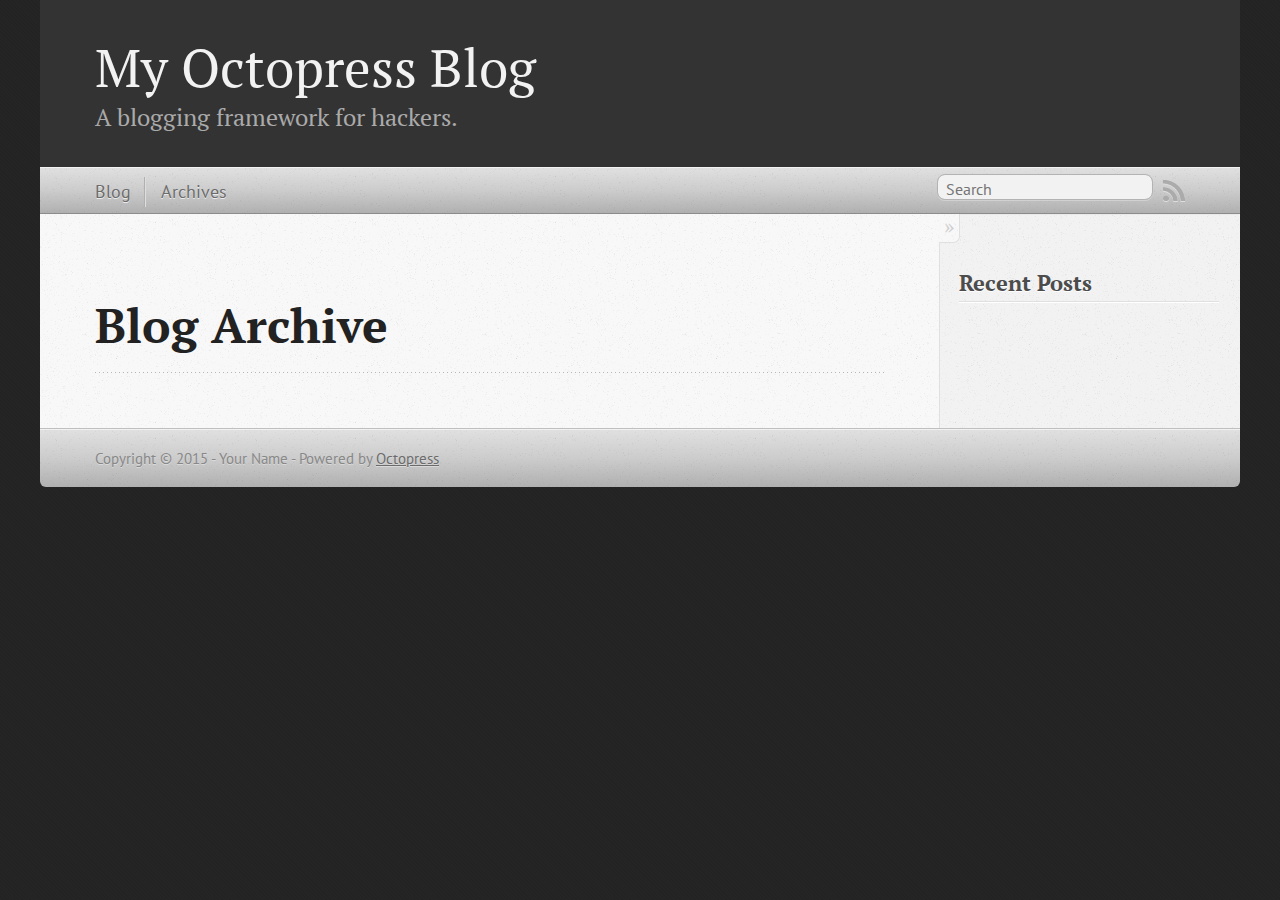
==== blog/archives/index.html @ 4b82ed68 "Site updated at 2015-12-17 16:42:08 UTC" ====
<!DOCTYPE html>
<!--[if IEMobile 7 ]><html class="no-js iem7"><![endif]-->
<!--[if lt IE 9]><html class="no-js lte-ie8"><![endif]-->
<!--[if (gt IE 8)|(gt IEMobile 7)|!(IEMobile)|!(IE)]><!--><html class="no-js" lang="en"><!--<![endif]-->
<head>
  <meta charset="utf-8">
  <title>Blog Archive - My Octopress Blog</title>
  <meta name="author" content="Your Name">

  
  <meta name="description" content=" Blog Archive Recent Posts ">
  

  <!-- http://t.co/dKP3o1e -->
  <meta name="HandheldFriendly" content="True">
  <meta name="MobileOptimized" content="320">
  <meta name="viewport" content="width=device-width, initial-scale=1">

  
  <link rel="canonical" href="http://holdenchen.github.io/blog/archives/">
  <link href="/favicon.png" rel="icon">
  <link href="/stylesheets/screen.css" media="screen, projection" rel="stylesheet" type="text/css">
  <link href="/atom.xml" rel="alternate" title="My Octopress Blog" type="application/atom+xml">
  <script src="/javascripts/modernizr-2.0.js"></script>
  <script src="//ajax.googleapis.com/ajax/libs/jquery/1.9.1/jquery.min.js"></script>
  <script>!window.jQuery && document.write(unescape('%3Cscript src="/javascripts/libs/jquery.min.js"%3E%3C/script%3E'))</script>
  <script src="/javascripts/octopress.js" type="text/javascript"></script>
  <!--Fonts from Google"s Web font directory at http://google.com/webfonts -->
<link href="//fonts.googleapis.com/css?family=PT+Serif:regular,italic,bold,bolditalic" rel="stylesheet" type="text/css">
<link href="//fonts.googleapis.com/css?family=PT+Sans:regular,italic,bold,bolditalic" rel="stylesheet" type="text/css">

  

</head>

<body   >
  <header role="banner"><hgroup>
  <h1><a href="/">My Octopress Blog</a></h1>
  
    <h2>A blogging framework for hackers.</h2>
  
</hgroup>

</header>
  <nav role="navigation"><ul class="subscription" data-subscription="rss">
  <li><a href="/atom.xml" rel="subscribe-rss" title="subscribe via RSS">RSS</a></li>
  
</ul>
  
<form action="https://www.google.com/search" method="get">
  <fieldset role="search">
    <input type="hidden" name="sitesearch" value="holdenchen.github.io">
    <input class="search" type="text" name="q" results="0" placeholder="Search"/>
  </fieldset>
</form>
  
<ul class="main-navigation">
  <li><a href="/">Blog</a></li>
  <li><a href="/blog/archives">Archives</a></li>
</ul>

</nav>
  <div id="main">
    <div id="content">
      <div>
<article role="article">
  
  <header>
    <h1 class="entry-title">Blog Archive</h1>
    
  </header>
  
  <div id="blog-archives">

</div>

  
</article>

</div>

<aside class="sidebar">
  
    <section>
  <h1>Recent Posts</h1>
  <ul id="recent_posts">
    
  </ul>
</section>





  
</aside>


    </div>
  </div>
  <footer role="contentinfo"><p>
  Copyright &copy; 2015 - Your Name -
  <span class="credit">Powered by <a href="http://octopress.org">Octopress</a></span>
</p>

</footer>
  







  <script type="text/javascript">
    (function(){
      var twitterWidgets = document.createElement('script');
      twitterWidgets.type = 'text/javascript';
      twitterWidgets.async = true;
      twitterWidgets.src = '//platform.twitter.com/widgets.js';
      document.getElementsByTagName('head')[0].appendChild(twitterWidgets);
    })();
  </script>





</body>
</html>
---- stylesheets/screen.css ----
html,body,div,span,applet,object,iframe,h1,h2,h3,h4,h5,h6,p,blockquote,pre,a,abbr,acronym,address,big,cite,code,del,dfn,em,img,ins,kbd,q,s,samp,small,strike,strong,sub,sup,tt,var,b,u,i,center,dl,dt,dd,ol,ul,li,fieldset,form,label,legend,table,caption,tbody,tfoot,thead,tr,th,td,article,aside,canvas,details,embed,figure,figcaption,footer,header,hgroup,menu,nav,output,ruby,section,summary,time,mark,audio,video{margin:0;padding:0;border:0;font:inherit;font-size:100%;vertical-align:baseline}html{line-height:1}ol,ul{list-style:none}table{border-collapse:collapse;border-spacing:0}caption,th,td{text-align:left;font-weight:normal;vertical-align:middle}q,blockquote{quotes:none}q:before,q:after,blockquote:before,blockquote:after{content:"";content:none}a img{border:none}article,aside,details,figcaption,figure,footer,header,hgroup,main,menu,nav,section,summary{display:block}a{color:#1863a1}a:visited{color:#751590}a:focus{color:#0181eb}a:hover{color:#0181eb}a:active{color:#01579f}aside.sidebar a{color:#222}aside.sidebar a:focus{color:#0181eb}aside.sidebar a:hover{color:#0181eb}aside.sidebar a:active{color:#01579f}a{-moz-transition:color .3s;-o-transition:color .3s;-webkit-transition:color .3s;transition:color .3s}html{background:#252525 url('/images/line-tile.png?1450369151') top left}body>div{background:#f2f2f2 url('/images/noise.png?1450369151') top left;border-bottom:1px solid #bfbfbf}body>div>div{background:#f8f8f8 url('/images/noise.png?1450369151') top left;border-right:1px solid #e0e0e0}.heading,body>header h1,h1,h2,h3,h4,h5,h6{font-family:"PT Serif","Georgia","Helvetica Neue",Arial,sans-serif}.sans,body>header h2,article header p.meta,article>footer,#content .blog-index footer,html .gist .gist-file .gist-meta,#blog-archives a.category,#blog-archives time,aside.sidebar section,body>footer{font-family:"PT Sans","Helvetica Neue",Arial,sans-serif}.serif,body,#content .blog-index a[rel=full-article]{font-family:"PT Serif",Georgia,Times,"Times New Roman",serif}.mono,pre,code,tt,p code,li code{font-family:Menlo,Monaco,"Andale Mono","lucida console","Courier New",monospace}body>header h1{font-size:2.2em;font-family:"PT Serif","Georgia","Helvetica Neue",Arial,sans-serif;font-weight:normal;line-height:1.2em;margin-bottom:0.6667em}body>header h2{font-family:"PT Serif","Georgia","Helvetica Neue",Arial,sans-serif}body{line-height:1.5em;color:#222}h1{font-size:2.2em;line-height:1.2em}@media only screen and (min-width: 992px){body{font-size:1.15em}h1{font-size:2.6em;line-height:1.2em}}h1,h2,h3,h4,h5,h6{text-rendering:optimizelegibility;margin-bottom:1em;font-weight:bold}h2,section h1{font-size:1.5em}h3,section h2,section section h1{font-size:1.3em}h4,section h3,section section h2,section section section h1{font-size:1em}h5,section h4,section section h3{font-size:.9em}h6,section h5,section section h4,section section section h3{font-size:.8em}p,article blockquote,ul,ol{margin-bottom:1.5em}ul{list-style-type:disc}ul ul{list-style-type:circle;margin-bottom:0px}ul ul ul{list-style-type:square;margin-bottom:0px}ol{list-style-type:decimal}ol ol{list-style-type:lower-alpha;margin-bottom:0px}ol ol ol{list-style-type:lower-roman;margin-bottom:0px}ul,ul ul,ul ol,ol,ol ul,ol ol{margin-left:1.3em}ul ul,ul ol,ol ul,ol ol{margin-bottom:0em}strong{font-weight:bold}em{font-style:italic}sup,sub{font-size:0.75em;position:relative;display:inline-block;padding:0 .2em;line-height:.8em}sup{top:-.5em}sub{bottom:-.5em}a[rev='footnote']{font-size:.75em;padding:0 .3em;line-height:1}q{font-style:italic}q:before{content:"\201C"}q:after{content:"\201D"}em,dfn{font-style:italic}strong,dfn{font-weight:bold}del,s{text-decoration:line-through}abbr,acronym{border-bottom:1px dotted;cursor:help}hr{margin-bottom:0.2em}small{font-size:.8em}big{font-size:1.2em}article blockquote{font-style:italic;position:relative;font-size:1.2em;line-height:1.5em;padding-left:1em;border-left:4px solid rgba(170,170,170,0.5)}article blockquote cite{font-style:italic}article blockquote cite a{color:#aaa !important;word-wrap:break-word}article blockquote cite:before{content:'\2014';padding-right:.3em;padding-left:.3em;color:#aaa}@media only screen and (min-width: 992px){article blockquote{padding-left:1.5em;border-left-width:4px}}.pullquote-right:before,.pullquote-left:before{padding:0;border:none;content:attr(data-pullquote);float:right;width:45%;margin:.5em 0 1em 1.5em;position:relative;top:7px;font-size:1.4em;line-height:1.45em}.pullquote-left:before{float:left;margin:.5em 1.5em 1em 0}.force-wrap,article a,aside.sidebar a{white-space:-moz-pre-wrap;white-space:-pre-wrap;white-space:-o-pre-wrap;white-space:pre-wrap;word-wrap:break-word}.group,body>header,body>nav,body>footer,body #content>article,body #content>div>article,body #content>div>section,body div.pagination,aside.sidebar,#main,#content,.sidebar{*zoom:1}.group:after,body>header:after,body>nav:after,body>footer:after,body #content>article:after,body #content>div>article:after,body #content>div>section:after,body div.pagination:after,#main:after,#content:after,.sidebar:after{content:"";display:table;clear:both}body{-webkit-text-size-adjust:none;max-width:1200px;position:relative;margin:0 auto}body>header,body>nav,body>footer,body #content>article,body #content>div>article,body #content>div>section{padding-left:18px;padding-right:18px}@media only screen and (min-width: 480px){body>header,body>nav,body>footer,body #content>article,body #content>div>article,body #content>div>section{padding-left:25px;padding-right:25px}}@media only screen and (min-width: 768px){body>header,body>nav,body>footer,body #content>article,body #content>div>article,body #content>div>section{padding-left:35px;padding-right:35px}}@media only screen and (min-width: 992px){body>header,body>nav,body>footer,body #content>article,body #content>div>article,body #content>div>section{padding-left:55px;padding-right:55px}}body div.pagination{margin-left:18px;margin-right:18px}@media only screen and (min-width: 480px){body div.pagination{margin-left:25px;margin-right:25px}}@media only screen and (min-width: 768px){body div.pagination{margin-left:35px;margin-right:35px}}@media only screen and (min-width: 992px){body div.pagination{margin-left:55px;margin-right:55px}}body>header{font-size:1em;padding-top:1.5em;padding-bottom:1.5em}#content{overflow:hidden}#content>div,#content>article{width:100%}aside.sidebar{float:none;padding:0 18px 1px;background-color:#f7f7f7;border-top:1px solid #e0e0e0}.flex-content,article img,article video,article .flash-video,aside.sidebar img{max-width:100%;height:auto}.basic-alignment.left,article img.left,article video.left,article .left.flash-video,aside.sidebar img.left{float:left;margin-right:1.5em}.basic-alignment.right,article img.right,article video.right,article .right.flash-video,aside.sidebar img.right{float:right;margin-left:1.5em}.basic-alignment.center,article img.center,article video.center,article .center.flash-video,aside.sidebar img.center{display:block;margin:0 auto 1.5em}.basic-alignment.left,article img.left,article video.left,article .left.flash-video,aside.sidebar img.left,.basic-alignment.right,article img.right,article video.right,article .right.flash-video,aside.sidebar img.right{margin-bottom:.8em}.toggle-sidebar,.no-sidebar .toggle-sidebar{display:none}@media only screen and (min-width: 750px){body.sidebar-footer aside.sidebar{float:none;width:auto;clear:left;margin:0;padding:0 35px 1px;background-color:#f7f7f7;border-top:1px solid #eaeaea}body.sidebar-footer aside.sidebar section.odd,body.sidebar-footer aside.sidebar section.even{float:left;width:48%}body.sidebar-footer aside.sidebar section.odd{margin-left:0}body.sidebar-footer aside.sidebar section.even{margin-left:4%}body.sidebar-footer aside.sidebar.thirds section{width:30%;margin-left:5%}body.sidebar-footer aside.sidebar.thirds section.first{margin-left:0;clear:both}}body.sidebar-footer #content{margin-right:0px}body.sidebar-footer .toggle-sidebar{display:none}@media only screen and (min-width: 550px){body>header{font-size:1em}}@media only screen and (min-width: 750px){aside.sidebar{float:none;width:auto;clear:left;margin:0;padding:0 35px 1px;background-color:#f7f7f7;border-top:1px solid #eaeaea}aside.sidebar section.odd,aside.sidebar section.even{float:left;width:48%}aside.sidebar section.odd{margin-left:0}aside.sidebar section.even{margin-left:4%}aside.sidebar.thirds section{width:30%;margin-left:5%}aside.sidebar.thirds section.first{margin-left:0;clear:both}}@media only screen and (min-width: 768px){body{-webkit-text-size-adjust:auto}body>header{font-size:1.2em}#main{padding:0;margin:0 auto}#content{overflow:visible;margin-right:240px;position:relative}.no-sidebar #content{margin-right:0;border-right:0}.collapse-sidebar #content{margin-right:20px}#content>div,#content>article{padding-top:17.5px;padding-bottom:17.5px;float:left}aside.sidebar{width:210px;padding:0 15px 15px;background:none;clear:none;float:left;margin:0 -100% 0 0}aside.sidebar section{width:auto;margin-left:0}aside.sidebar section.odd,aside.sidebar section.even{float:none;width:auto;margin-left:0}.collapse-sidebar aside.sidebar{float:none;width:auto;clear:left;margin:0;padding:0 35px 1px;background-color:#f7f7f7;border-top:1px solid #eaeaea}.collapse-sidebar aside.sidebar section.odd,.collapse-sidebar aside.sidebar section.even{float:left;width:48%}.collapse-sidebar aside.sidebar section.odd{margin-left:0}.collapse-sidebar aside.sidebar section.even{margin-left:4%}.collapse-sidebar aside.sidebar.thirds section{width:30%;margin-left:5%}.collapse-sidebar aside.sidebar.thirds section.first{margin-left:0;clear:both}}@media only screen and (min-width: 992px){body>header{font-size:1.3em}#content{margin-right:300px}#content>div,#content>article{padding-top:27.5px;padding-bottom:27.5px}aside.sidebar{width:260px;padding:1.2em 20px 20px}.collapse-sidebar aside.sidebar{padding-left:55px;padding-right:55px}}@media only screen and (min-width: 768px){ul,ol{margin-left:0}}body>header{background:#333}body>header h1{display:inline-block;margin:0}body>header h1 a,body>header h1 a:visited,body>header h1 a:hover{color:#f2f2f2;text-decoration:none}body>header h2{margin:.2em 0 0;font-size:1em;color:#aaa;font-weight:normal}body>nav{position:relative;background-color:#ccc;background:url('/images/noise.png?1450369151'),url('[data-uri]');background:url('/images/noise.png?1450369151'),-webkit-gradient(linear, 50% 0%, 50% 100%, color-stop(0%, #e0e0e0),color-stop(50%, #cccccc),color-stop(100%, #b0b0b0));background:url('/images/noise.png?1450369151'),-moz-linear-gradient(#e0e0e0,#cccccc,#b0b0b0);background:url('/images/noise.png?1450369151'),-webkit-linear-gradient(#e0e0e0,#cccccc,#b0b0b0);background:url('/images/noise.png?1450369151'),linear-gradient(#e0e0e0,#cccccc,#b0b0b0);border-top:1px solid #f2f2f2;border-bottom:1px solid #8c8c8c;padding-top:.35em;padding-bottom:.35em}body>nav form{-moz-background-clip:padding;-o-background-clip:padding-box;-webkit-background-clip:padding;background-clip:padding-box;margin:0;padding:0}body>nav form .search{padding:.3em .5em 0;font-size:.85em;font-family:"PT Sans","Helvetica Neue",Arial,sans-serif;line-height:1.1em;width:95%;-moz-border-radius:.5em;-webkit-border-radius:.5em;border-radius:.5em;-moz-background-clip:padding;-o-background-clip:padding-box;-webkit-background-clip:padding;background-clip:padding-box;-moz-box-shadow:#d1d1d1 0 1px;-webkit-box-shadow:#d1d1d1 0 1px;box-shadow:#d1d1d1 0 1px;background-color:#f2f2f2;border:1px solid #b3b3b3;color:#888}body>nav form .search:focus{color:#444;border-color:#80b1df;-moz-box-shadow:#80b1df 0 0 4px,#80b1df 0 0 3px inset;-webkit-box-shadow:#80b1df 0 0 4px,#80b1df 0 0 3px inset;box-shadow:#80b1df 0 0 4px,#80b1df 0 0 3px inset;background-color:#fff;outline:none}body>nav fieldset[role=search]{float:right;width:48%}body>nav fieldset.mobile-nav{float:left;width:48%}body>nav fieldset.mobile-nav select{width:100%;font-size:.8em;border:1px solid #888}body>nav ul{display:none}@media only screen and (min-width: 550px){body>nav{font-size:.9em}body>nav ul{margin:0;padding:0;border:0;overflow:hidden;*zoom:1;float:left;display:block;padding-top:.15em}body>nav ul li{list-style-image:none;list-style-type:none;margin-left:0;white-space:nowrap;float:left;padding-left:0;padding-right:0}body>nav ul li:first-child{padding-left:0}body>nav ul li:last-child{padding-right:0}body>nav ul li.last{padding-right:0}body>nav ul.subscription{margin-left:.8em;float:right}body>nav ul.subscription li:last-child a{padding-right:0}body>nav ul li{margin:0}body>nav a{color:#6b6b6b;font-family:"PT Sans","Helvetica Neue",Arial,sans-serif;text-shadow:#ebebeb 0 1px;float:left;text-decoration:none;font-size:1.1em;padding:.1em 0;line-height:1.5em}body>nav a:visited{color:#6b6b6b}body>nav a:hover{color:#2b2b2b}body>nav li+li{border-left:1px solid #b0b0b0;margin-left:.8em}body>nav li+li a{padding-left:.8em;border-left:1px solid #dedede}body>nav form{float:right;text-align:left;padding-left:.8em;width:175px}body>nav form .search{width:93%;font-size:.95em;line-height:1.2em}body>nav ul[data-subscription$=email]+form{width:97px}body>nav ul[data-subscription$=email]+form .search{width:91%}body>nav fieldset.mobile-nav{display:none}body>nav fieldset[role=search]{width:99%}}@media only screen and (min-width: 992px){body>nav form{width:215px}body>nav ul[data-subscription$=email]+form{width:147px}}.no-placeholder body>nav .search{background:#f2f2f2 url('/images/search.png?1450369151') 0.3em 0.25em no-repeat;text-indent:1.3em}@media only screen and (min-width: 550px){.maskImage body>nav ul[data-subscription$=email]+form{width:123px}}@media only screen and (min-width: 992px){.maskImage body>nav ul[data-subscription$=email]+form{width:173px}}.maskImage ul.subscription{position:relative;top:.2em}.maskImage ul.subscription li,.maskImage ul.subscription a{border:0;padding:0}.maskImage a[rel=subscribe-rss]{position:relative;top:0px;text-indent:-999999em;background-color:#dedede;border:0;padding:0}.maskImage a[rel=subscribe-rss],.maskImage a[rel=subscribe-rss]:after{-webkit-mask-image:url('/images/rss.png?1450369151');-moz-mask-image:url('/images/rss.png?1450369151');-ms-mask-image:url('/images/rss.png?1450369151');-o-mask-image:url('/images/rss.png?1450369151');mask-image:url('/images/rss.png?1450369151');-webkit-mask-repeat:no-repeat;-moz-mask-repeat:no-repeat;-ms-mask-repeat:no-repeat;-o-mask-repeat:no-repeat;mask-repeat:no-repeat;width:22px;height:22px}.maskImage a[rel=subscribe-rss]:after{content:"";position:absolute;top:-1px;left:0;background-color:#ababab}.maskImage a[rel=subscribe-rss]:hover:after{background-color:#9e9e9e}.maskImage a[rel=subscribe-email]{position:relative;top:0px;text-indent:-999999em;background-color:#dedede;border:0;padding:0}.maskImage a[rel=subscribe-email],.maskImage a[rel=subscribe-email]:after{-webkit-mask-image:url('/images/email.png?1450369151');-moz-mask-image:url('/images/email.png?1450369151');-ms-mask-image:url('/images/email.png?1450369151');-o-mask-image:url('/images/email.png?1450369151');mask-image:url('/images/email.png?1450369151');-webkit-mask-repeat:no-repeat;-moz-mask-repeat:no-repeat;-ms-mask-repeat:no-repeat;-o-mask-repeat:no-repeat;mask-repeat:no-repeat;width:28px;height:22px}.maskImage a[rel=subscribe-email]:after{content:"";position:absolute;top:-1px;left:0;background-color:#ababab}.maskImage a[rel=subscribe-email]:hover:after{background-color:#9e9e9e}article{padding-top:1em}article header{position:relative;padding-top:2em;padding-bottom:1em;margin-bottom:1em;background:url('[data-uri]') bottom left repeat-x}article header h1{margin:0}article header h1 a{text-decoration:none}article header h1 a:hover{text-decoration:underline}article header p{font-size:.9em;color:#aaa;margin:0}article header p.meta{text-transform:uppercase;position:absolute;top:0}@media only screen and (min-width: 768px){article header{margin-bottom:1.5em;padding-bottom:1em;background:url('[data-uri]') bottom left repeat-x}}article h2{padding-top:0.8em;background:url('[data-uri]') top left repeat-x}.entry-content article h2:first-child,article header+h2{padding-top:0}article h2:first-child,article header+h2{background:none}article .feature{padding-top:.5em;margin-bottom:1em;padding-bottom:1em;background:url('[data-uri]') bottom left repeat-x;font-size:2.0em;font-style:italic;line-height:1.3em}article img,article video,article .flash-video{-moz-border-radius:.3em;-webkit-border-radius:.3em;border-radius:.3em;-moz-box-shadow:rgba(0,0,0,0.15) 0 1px 4px;-webkit-box-shadow:rgba(0,0,0,0.15) 0 1px 4px;box-shadow:rgba(0,0,0,0.15) 0 1px 4px;-moz-box-sizing:border-box;-webkit-box-sizing:border-box;box-sizing:border-box;border:#fff 0.5em solid}article video,article .flash-video{margin:0 auto 1.5em}article video{display:block;width:100%}article .flash-video>div{position:relative;display:block;padding-bottom:56.25%;padding-top:1px;height:0;overflow:hidden}article .flash-video>div iframe,article .flash-video>div object,article .flash-video>div embed{position:absolute;top:0;left:0;width:100%;height:100%}article>footer{padding-bottom:2.5em;margin-top:2em}article>footer p.meta{margin-bottom:.8em;font-size:.85em;clear:both;overflow:hidden}.blog-index article+article{background:url('[data-uri]') top left repeat-x}#content .blog-index{padding-top:0;padding-bottom:0}#content .blog-index article{padding-top:2em}#content .blog-index article header{background:none;padding-bottom:0}#content .blog-index article h1{font-size:2.2em}#content .blog-index article h1 a{color:inherit}#content .blog-index article h1 a:hover{color:#0181eb}#content .blog-index a[rel=full-article]{background:#ebebeb;display:inline-block;padding:.4em .8em;margin-right:.5em;text-decoration:none;color:#666;-moz-transition:background-color .5s;-o-transition:background-color .5s;-webkit-transition:background-color .5s;transition:background-color .5s}#content .blog-index a[rel=full-article]:hover{background:#0181eb;text-shadow:none;color:#f8f8f8}#content .blog-index footer{margin-top:1em}.separator,article>footer .byline+time:before,article>footer time+time:before,article>footer .comments:before,article>footer .byline ~ .categories:before{content:"\2022 ";padding:0 .4em 0 .2em;display:inline-block}#content div.pagination{text-align:center;font-size:.95em;position:relative;background:url('[data-uri]') top left repeat-x;padding-top:1.5em;padding-bottom:1.5em}#content div.pagination a{text-decoration:none;color:#aaa}#content div.pagination a.prev{position:absolute;left:0}#content div.pagination a.next{position:absolute;right:0}#content div.pagination a:hover{color:#0181eb}#content div.pagination a[href*=archive]:before,#content div.pagination a[href*=archive]:after{content:'\2014';padding:0 .3em}p.meta+.sharing{padding-top:1em;padding-left:0;background:url('[data-uri]') top left repeat-x}#fb-root{display:none}.highlight,html .gist .gist-file .gist-syntax .gist-highlight{border:1px solid #05232b !important}.highlight table td.code,html .gist .gist-file .gist-syntax .gist-highlight table td.code{width:100%}.highlight .line-numbers,html .gist .gist-file .gist-syntax .highlight .line_numbers{text-align:right;font-size:13px;line-height:1.45em;background:#073642 url('/images/noise.png?1450369151') top left !important;border-right:1px solid #00232c !important;-moz-box-shadow:#083e4b -1px 0 inset;-webkit-box-shadow:#083e4b -1px 0 inset;box-shadow:#083e4b -1px 0 inset;text-shadow:#021014 0 -1px;padding:.8em !important;-moz-border-radius:0;-webkit-border-radius:0;border-radius:0}.highlight .line-numbers span,html .gist .gist-file .gist-syntax .highlight .line_numbers span{color:#586e75 !important}figure.code,.gist-file,pre{-moz-box-shadow:rgba(0,0,0,0.06) 0 0 10px;-webkit-box-shadow:rgba(0,0,0,0.06) 0 0 10px;box-shadow:rgba(0,0,0,0.06) 0 0 10px}figure.code .highlight pre,.gist-file .highlight pre,pre .highlight pre{-moz-box-shadow:none;-webkit-box-shadow:none;box-shadow:none}.gist .highlight *::-moz-selection,figure.code .highlight *::-moz-selection{background:#386774;color:inherit;text-shadow:#002b36 0 1px}.gist .highlight *::-webkit-selection,figure.code .highlight *::-webkit-selection{background:#386774;color:inherit;text-shadow:#002b36 0 1px}.gist .highlight *::selection,figure.code .highlight *::selection{background:#386774;color:inherit;text-shadow:#002b36 0 1px}html .gist .gist-file{margin-bottom:1.8em;position:relative;border:none;padding-top:26px !important}html .gist .gist-file .highlight{margin-bottom:0}html .gist .gist-file .gist-syntax{border-bottom:0 !important;background:none !important}html .gist .gist-file .gist-syntax .gist-highlight{background:#002b36 !important}html .gist .gist-file .gist-syntax .highlight pre{padding:0}html .gist .gist-file .gist-meta{padding:.6em 0.8em;border:1px solid #083e4b !important;color:#586e75;font-size:.7em !important;background:#073642 url('/images/noise.png?1450369151') top left;line-height:1.5em}html .gist .gist-file .gist-meta a{color:#76888b !important;text-decoration:none}html .gist .gist-file .gist-meta a:hover,html .gist .gist-file .gist-meta a:focus{text-decoration:underline}html .gist .gist-file .gist-meta a:hover{color:#93a1a1 !important}html .gist .gist-file .gist-meta a[href*='#file']{position:absolute;top:0;left:0;right:-10px;color:#474747 !important}html .gist .gist-file .gist-meta a[href*='#file']:hover{color:#1863a1 !important}html .gist .gist-file .gist-meta a[href*=raw]{top:.4em}pre{background:#002b36 url('/images/noise.png?1450369151') top left;-moz-border-radius:.4em;-webkit-border-radius:.4em;border-radius:.4em;border:1px solid #05232b;line-height:1.45em;font-size:13px;margin-bottom:2.1em;padding:.8em 1em;color:#93a1a1;overflow:auto}h3.filename+pre{-moz-border-radius-topleft:0px;-webkit-border-top-left-radius:0px;border-top-left-radius:0px;-moz-border-radius-topright:0px;-webkit-border-top-right-radius:0px;border-top-right-radius:0px}p code,li code{display:inline-block;white-space:no-wrap;background:#fff;font-size:.8em;line-height:1.5em;color:#555;border:1px solid #ddd;-moz-border-radius:.4em;-webkit-border-radius:.4em;border-radius:.4em;padding:0 .3em;margin:-1px 0}p pre code,li pre code{font-size:1em !important;background:none;border:none}.pre-code,html .gist .gist-file .gist-syntax .highlight pre,.highlight code{font-family:Menlo,Monaco,"Andale Mono","lucida console","Courier New",monospace !important;overflow:scroll;overflow-y:hidden;display:block;padding:.8em;overflow-x:auto;line-height:1.45em;background:#002b36 url('/images/noise.png?1450369151') top left !important;color:#93a1a1 !important}.pre-code span,html .gist .gist-file .gist-syntax .highlight pre span,.highlight code span{color:#93a1a1 !important}.pre-code span,html .gist .gist-file .gist-syntax .highlight pre span,.highlight code span{font-style:normal !important;font-weight:normal !important}.pre-code .c,html .gist .gist-file .gist-syntax .highlight pre .c,.highlight code .c{color:#586e75 !important;font-style:italic !important}.pre-code .cm,html .gist .gist-file .gist-syntax .highlight pre .cm,.highlight code .cm{color:#586e75 !important;font-style:italic !important}.pre-code .cp,html .gist .gist-file .gist-syntax .highlight pre .cp,.highlight code .cp{color:#586e75 !important;font-style:italic !important}.pre-code .c1,html .gist .gist-file .gist-syntax .highlight pre .c1,.highlight code .c1{color:#586e75 !important;font-style:italic !important}.pre-code .cs,html .gist .gist-file .gist-syntax .highlight pre .cs,.highlight code .cs{color:#586e75 !important;font-weight:bold !important;font-style:italic !important}.pre-code .err,html .gist .gist-file .gist-syntax .highlight pre .err,.highlight code .err{color:#dc322f !important;background:none !important}.pre-code .k,html .gist .gist-file .gist-syntax .highlight pre .k,.highlight code .k{color:#cb4b16 !important}.pre-code .o,html .gist .gist-file .gist-syntax .highlight pre .o,.highlight code .o{color:#93a1a1 !important;font-weight:bold !important}.pre-code .p,html .gist .gist-file .gist-syntax .highlight pre .p,.highlight code .p{color:#93a1a1 !important}.pre-code .ow,html .gist .gist-file .gist-syntax .highlight pre .ow,.highlight code .ow{color:#2aa198 !important;font-weight:bold !important}.pre-code .gd,html .gist .gist-file .gist-syntax .highlight pre .gd,.highlight code .gd{color:#93a1a1 !important;background-color:#372d34 !important;display:inline-block}.pre-code .gd .x,html .gist .gist-file .gist-syntax .highlight pre .gd .x,.highlight code .gd .x{color:#93a1a1 !important;background-color:#4d2d34 !important;display:inline-block}.pre-code .ge,html .gist .gist-file .gist-syntax .highlight pre .ge,.highlight code .ge{color:#93a1a1 !important;font-style:italic !important}.pre-code .gh,html .gist .gist-file .gist-syntax .highlight pre .gh,.highlight code .gh{color:#586e75 !important}.pre-code .gi,html .gist .gist-file .gist-syntax .highlight pre .gi,.highlight code .gi{color:#93a1a1 !important;background-color:#1b412b !important;display:inline-block}.pre-code .gi .x,html .gist .gist-file .gist-syntax .highlight pre .gi .x,.highlight code .gi .x{color:#93a1a1 !important;background-color:#355720 !important;display:inline-block}.pre-code .gs,html .gist .gist-file .gist-syntax .highlight pre .gs,.highlight code .gs{color:#93a1a1 !important;font-weight:bold !important}.pre-code .gu,html .gist .gist-file .gist-syntax .highlight pre .gu,.highlight code .gu{color:#6c71c4 !important}.pre-code .kc,html .gist .gist-file .gist-syntax .highlight pre .kc,.highlight code .kc{color:#859900 !important;font-weight:bold !important}.pre-code .kd,html .gist .gist-file .gist-syntax .highlight pre .kd,.highlight code .kd{color:#268bd2 !important}.pre-code .kp,html .gist .gist-file .gist-syntax .highlight pre .kp,.highlight code .kp{color:#cb4b16 !important;font-weight:bold !important}.pre-code .kr,html .gist .gist-file .gist-syntax .highlight pre .kr,.highlight code .kr{color:#d33682 !important;font-weight:bold !important}.pre-code .kt,html .gist .gist-file .gist-syntax .highlight pre .kt,.highlight code .kt{color:#2aa198 !important}.pre-code .n,html .gist .gist-file .gist-syntax .highlight pre .n,.highlight code .n{color:#268bd2 !important}.pre-code .na,html .gist .gist-file .gist-syntax .highlight pre .na,.highlight code .na{color:#268bd2 !important}.pre-code .nb,html .gist .gist-file .gist-syntax .highlight pre .nb,.highlight code .nb{color:#859900 !important}.pre-code .nc,html .gist .gist-file .gist-syntax .highlight pre .nc,.highlight code .nc{color:#d33682 !important}.pre-code .no,html .gist .gist-file .gist-syntax .highlight pre .no,.highlight code .no{color:#b58900 !important}.pre-code .nl,html .gist .gist-file .gist-syntax .highlight pre .nl,.highlight code .nl{color:#859900 !important}.pre-code .ne,html .gist .gist-file .gist-syntax .highlight pre .ne,.highlight code .ne{color:#268bd2 !important;font-weight:bold !important}.pre-code .nf,html .gist .gist-file .gist-syntax .highlight pre .nf,.highlight code .nf{color:#268bd2 !important;font-weight:bold !important}.pre-code .nn,html .gist .gist-file .gist-syntax .highlight pre .nn,.highlight code .nn{color:#b58900 !important}.pre-code .nt,html .gist .gist-file .gist-syntax .highlight pre .nt,.highlight code .nt{color:#268bd2 !important;font-weight:bold !important}.pre-code .nx,html .gist .gist-file .gist-syntax .highlight pre .nx,.highlight code .nx{color:#b58900 !important}.pre-code .vg,html .gist .gist-file .gist-syntax .highlight pre .vg,.highlight code .vg{color:#268bd2 !important}.pre-code .vi,html .gist .gist-file .gist-syntax .highlight pre .vi,.highlight code .vi{color:#268bd2 !important}.pre-code .nv,html .gist .gist-file .gist-syntax .highlight pre .nv,.highlight code .nv{color:#268bd2 !important}.pre-code .mf,html .gist .gist-file .gist-syntax .highlight pre .mf,.highlight code .mf{color:#2aa198 !important}.pre-code .m,html .gist .gist-file .gist-syntax .highlight pre .m,.highlight code .m{color:#2aa198 !important}.pre-code .mh,html .gist .gist-file .gist-syntax .highlight pre .mh,.highlight code .mh{color:#2aa198 !important}.pre-code .mi,html .gist .gist-file .gist-syntax .highlight pre .mi,.highlight code .mi{color:#2aa198 !important}.pre-code .s,html .gist .gist-file .gist-syntax .highlight pre .s,.highlight code .s{color:#2aa198 !important}.pre-code .sd,html .gist .gist-file .gist-syntax .highlight pre .sd,.highlight code .sd{color:#2aa198 !important}.pre-code .s2,html .gist .gist-file .gist-syntax .highlight pre .s2,.highlight code .s2{color:#2aa198 !important}.pre-code .se,html .gist .gist-file .gist-syntax .highlight pre .se,.highlight code .se{color:#dc322f !important}.pre-code .si,html .gist .gist-file .gist-syntax .highlight pre .si,.highlight code .si{color:#268bd2 !important}.pre-code .sr,html .gist .gist-file .gist-syntax .highlight pre .sr,.highlight code .sr{color:#2aa198 !important}.pre-code .s1,html .gist .gist-file .gist-syntax .highlight pre .s1,.highlight code .s1{color:#2aa198 !important}.pre-code div .gd,html .gist .gist-file .gist-syntax .highlight pre div .gd,.highlight code div .gd,.pre-code div .gd .x,html .gist .gist-file .gist-syntax .highlight pre div .gd .x,.highlight code div .gd .x,.pre-code div .gi,html .gist .gist-file .gist-syntax .highlight pre div .gi,.highlight code div .gi,.pre-code div .gi .x,html .gist .gist-file .gist-syntax .highlight pre div .gi .x,.highlight code div .gi .x{display:inline-block;width:100%}.highlight,.gist-highlight{margin-bottom:1.8em;background:#002b36;overflow-y:hidden;overflow-x:auto}.highlight pre,.gist-highlight pre{background:none;-moz-border-radius:0px;-webkit-border-radius:0px;border-radius:0px;border:none;padding:0;margin-bottom:0}pre::-webkit-scrollbar,.highlight::-webkit-scrollbar,.gist-highlight::-webkit-scrollbar{height:.5em;background:rgba(255,255,255,0.15)}pre::-webkit-scrollbar-thumb:horizontal,.highlight::-webkit-scrollbar-thumb:horizontal,.gist-highlight::-webkit-scrollbar-thumb:horizontal{background:rgba(255,255,255,0.2);-webkit-border-radius:4px;border-radius:4px}.highlight code{background:#000}figure.code{background:none;padding:0;border:0;margin-bottom:1.5em}figure.code pre{margin-bottom:0}figure.code figcaption{position:relative}figure.code .highlight{margin-bottom:0}.code-title,html .gist .gist-file .gist-meta a[href*='#file'],h3.filename,figure.code figcaption{text-align:center;font-size:13px;line-height:2em;text-shadow:#cbcccc 0 1px 0;color:#474747;font-weight:normal;margin-bottom:0;-moz-border-radius-topleft:5px;-webkit-border-top-left-radius:5px;border-top-left-radius:5px;-moz-border-radius-topright:5px;-webkit-border-top-right-radius:5px;border-top-right-radius:5px;font-family:"Helvetica Neue", Arial, "Lucida Grande", "Lucida Sans Unicode", Lucida, sans-serif;background:#aaa url('/images/code_bg.png?1450369151') top repeat-x;border:1px solid #565656;border-top-color:#cbcbcb;border-left-color:#a5a5a5;border-right-color:#a5a5a5;border-bottom:0}.download-source,html .gist .gist-file .gist-meta a[href*=raw],figure.code figcaption a{position:absolute;right:.8em;text-decoration:none;color:#666 !important;z-index:1;font-size:13px;text-shadow:#cbcccc 0 1px 0;padding-left:3em}.download-source:hover,html .gist .gist-file .gist-meta a[href*=raw]:hover,figure.code figcaption a:hover,.download-source:focus,html .gist .gist-file .gist-meta a[href*=raw]:focus,figure.code figcaption a:focus{text-decoration:underline}#archive #content>div,#archive #content>div>article{padding-top:0}#blog-archives{color:#aaa}#blog-archives article{padding:1em 0 1em;position:relative;background:url('[data-uri]') bottom left repeat-x}#blog-archives article:last-child{background:none}#blog-archives article footer{padding:0;margin:0}#blog-archives h1{color:#222;margin-bottom:.3em}#blog-archives h2{display:none}#blog-archives h1{font-size:1.5em}#blog-archives h1 a{text-decoration:none;color:inherit;font-weight:normal;display:inline-block}#blog-archives h1 a:hover,#blog-archives h1 a:focus{text-decoration:underline}#blog-archives h1 a:hover{color:#0181eb}#blog-archives a.category,#blog-archives time{color:#aaa}#blog-archives .entry-content{display:none}#blog-archives time{font-size:.9em;line-height:1.2em}#blog-archives time .month,#blog-archives time .day{display:inline-block}#blog-archives time .month{text-transform:uppercase}#blog-archives p{margin-bottom:1em}#blog-archives a,#blog-archives .entry-content a{color:inherit}#blog-archives a:hover,#blog-archives .entry-content a:hover{color:#0181eb}#blog-archives a:hover{color:#0181eb}@media only screen and (min-width: 550px){#blog-archives article{margin-left:5em}#blog-archives h2{margin-bottom:.3em;font-weight:normal;display:inline-block;position:relative;top:-1px;float:left}#blog-archives h2:first-child{padding-top:.75em}#blog-archives time{position:absolute;text-align:right;left:0em;top:1.8em}#blog-archives .year{display:none}#blog-archives article{padding-left:4.5em;padding-bottom:.7em}#blog-archives a.category{line-height:1.1em}}#content>.category article{margin-left:0;padding-left:6.8em}#content>.category .year{display:inline}.side-shadow-border,aside.sidebar section h1,aside.sidebar li{-moz-box-shadow:#fff 0 1px;-webkit-box-shadow:#fff 0 1px;box-shadow:#fff 0 1px}aside.sidebar{overflow:hidden;color:#4c4c4c;text-shadow:#fff 0 1px}aside.sidebar section{font-size:.8em;line-height:1.4em;margin-bottom:1.5em}aside.sidebar section h1{margin:1.5em 0 0;padding-bottom:.2em;border-bottom:1px solid #e0e0e0}aside.sidebar section h1+p{padding-top:.4em}aside.sidebar img{-moz-border-radius:.3em;-webkit-border-radius:.3em;border-radius:.3em;-moz-box-shadow:rgba(0,0,0,0.15) 0 1px 4px;-webkit-box-shadow:rgba(0,0,0,0.15) 0 1px 4px;box-shadow:rgba(0,0,0,0.15) 0 1px 4px;-moz-box-sizing:border-box;-webkit-box-sizing:border-box;box-sizing:border-box;border:#fff 0.3em solid}aside.sidebar ul{margin-bottom:0.5em;margin-left:0}aside.sidebar li{list-style:none;padding:.5em 0;margin:0;border-bottom:1px solid #e0e0e0}aside.sidebar li p:last-child{margin-bottom:0}aside.sidebar a{color:inherit;-moz-transition:color .5s;-o-transition:color .5s;-webkit-transition:color .5s;transition:color .5s}aside.sidebar:hover a{color:#222}aside.sidebar:hover a:hover{color:#0181eb}.aside-alt-link,#pinboard_linkroll .pin-tag{color:#7f7f7f}.aside-alt-link:hover,#pinboard_linkroll .pin-tag:hover{color:#0181eb}@media only screen and (min-width: 768px){.toggle-sidebar{outline:none;position:absolute;right:-10px;top:0;bottom:0;display:inline-block;text-decoration:none;color:#cecece;width:9px;cursor:pointer}.toggle-sidebar:hover{background:#e9e9e9;background:url('[data-uri]');background:-webkit-gradient(linear, 0% 50%, 100% 50%, color-stop(0%, rgba(224,224,224,0.5)),color-stop(100%, rgba(224,224,224,0)));background:-moz-linear-gradient(left, rgba(224,224,224,0.5),rgba(224,224,224,0));background:-webkit-linear-gradient(left, rgba(224,224,224,0.5),rgba(224,224,224,0));background:linear-gradient(to right, rgba(224,224,224,0.5),rgba(224,224,224,0))}.toggle-sidebar:after{position:absolute;right:-11px;top:0;width:20px;font-size:1.2em;line-height:1.1em;padding-bottom:.15em;-moz-border-radius-bottomright:.3em;-webkit-border-bottom-right-radius:.3em;border-bottom-right-radius:.3em;text-align:center;background:#f8f8f8 url('/images/noise.png?1450369151') top left;border-bottom:1px solid #e0e0e0;border-right:1px solid #e0e0e0;content:"\00BB";text-indent:-1px}.collapse-sidebar .toggle-sidebar{text-indent:0px;right:-20px;width:19px}.collapse-sidebar .toggle-sidebar:hover{background:#e9e9e9}.collapse-sidebar .toggle-sidebar:after{border-left:1px solid #e0e0e0;text-shadow:#fff 0 1px;content:"\00AB";left:0px;right:0;text-align:center;text-indent:0;border:0;border-right-width:0;background:none}}.googleplus h1{-moz-box-shadow:none !important;-webkit-box-shadow:none !important;-o-box-shadow:none !important;box-shadow:none !important;border-bottom:0px none !important}.googleplus a{text-decoration:none;white-space:normal !important;line-height:32px}.googleplus a img{float:left;margin-right:0.5em;border:0 none}.googleplus-hidden{position:absolute;top:-1000em;left:-1000em}#pinboard_linkroll .pin-title,#pinboard_linkroll .pin-description{display:block;margin-bottom:.5em}#pinboard_linkroll .pin-tag{text-decoration:none}#pinboard_linkroll .pin-tag:hover,#pinboard_linkroll .pin-tag:focus{text-decoration:underline}#pinboard_linkroll .pin-tag:after{content:','}#pinboard_linkroll .pin-tag:last-child:after{content:''}.delicious-posts a.delicious-link{margin-bottom:.5em;display:block}.delicious-posts p{font-size:1em}body>footer{font-size:.8em;color:#888;text-shadow:#d9d9d9 0 1px;background-color:#ccc;background:url('/images/noise.png?1450369151'),url('[data-uri]');background:url('/images/noise.png?1450369151'),-webkit-gradient(linear, 50% 0%, 50% 100%, color-stop(0%, #e0e0e0),color-stop(50%, #cccccc),color-stop(100%, #b0b0b0));background:url('/images/noise.png?1450369151'),-moz-linear-gradient(#e0e0e0,#cccccc,#b0b0b0);background:url('/images/noise.png?1450369151'),-webkit-linear-gradient(#e0e0e0,#cccccc,#b0b0b0);background:url('/images/noise.png?1450369151'),linear-gradient(#e0e0e0,#cccccc,#b0b0b0);border-top:1px solid #f2f2f2;position:relative;padding-top:1em;padding-bottom:1em;margin-bottom:3em;-moz-border-radius-bottomleft:.4em;-webkit-border-bottom-left-radius:.4em;border-bottom-left-radius:.4em;-moz-border-radius-bottomright:.4em;-webkit-border-bottom-right-radius:.4em;border-bottom-right-radius:.4em;z-index:1}body>footer a{color:#6b6b6b}body>footer a:visited{color:#6b6b6b}body>footer a:hover{color:#484848}body>footer p:last-child{margin-bottom:0}
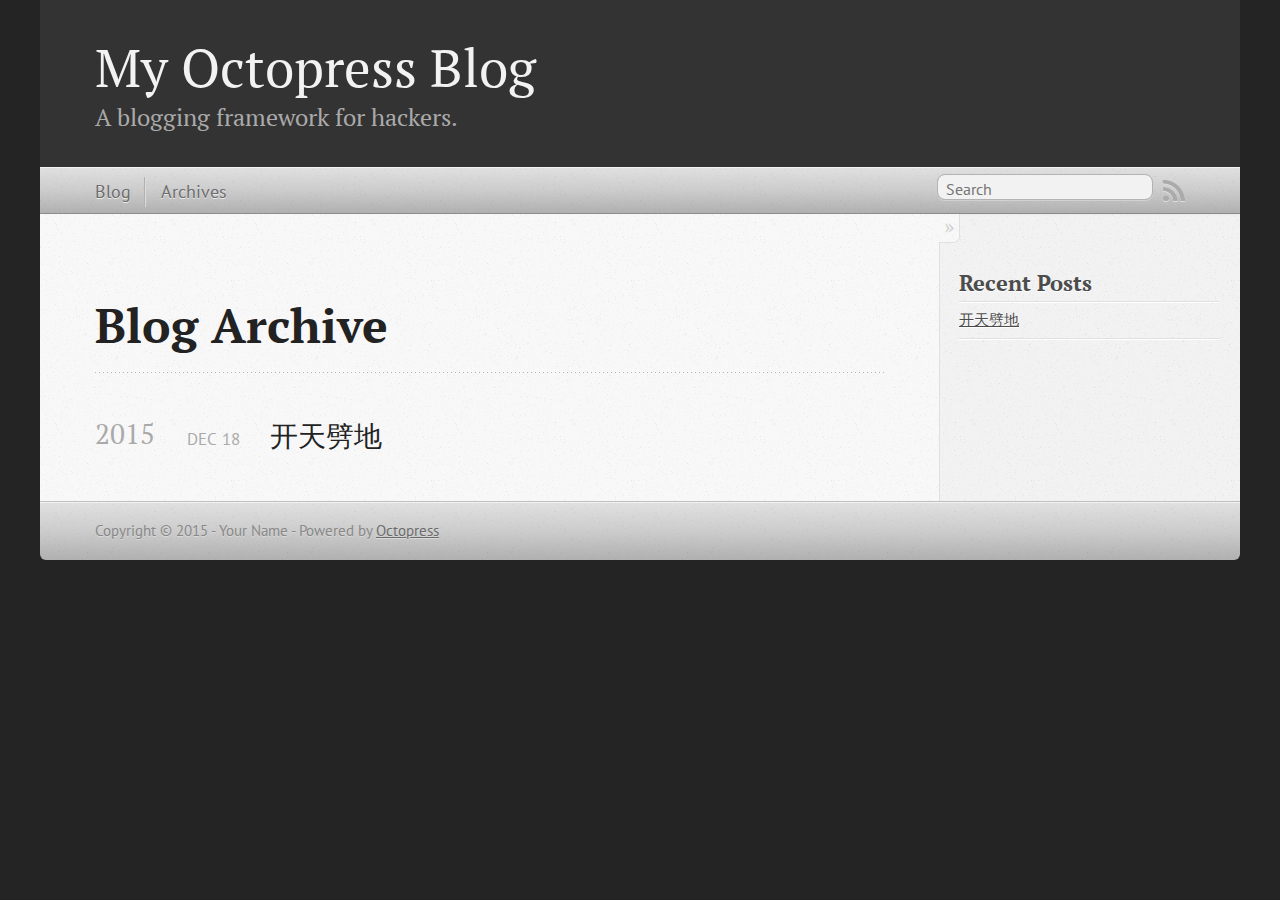
==== commit 1daf33e7: "Site updated at 2015-12-17 16:59:13 UTC" ====
--- a/blog/archives/index.html
+++ b/blog/archives/index.html
@@ -9,7 +9,8 @@
   <meta name="author" content="Your Name">
 
   
-  <meta name="description" content=" Blog Archive Recent Posts ">
+  <meta name="description" content=" Blog Archive 2015 开天劈地
+Dec 18 2015 Recent Posts 开天劈地 ">
   
 
   <!-- http://t.co/dKP3o1e -->
@@ -73,6 +74,19 @@
   
   <div id="blog-archives">
 
+
+
+  
+  <h2>2015</h2>
+
+<article>
+  
+<h1><a href="/blog/2015/12/18/kai-tian-pi-di/">开天劈地</a></h1>
+<time datetime="2015-12-18T00:47:57+08:00" pubdate><span class='month'>Dec</span> <span class='day'>18</span> <span class='year'>2015</span></time>
+
+
+</article>
+
 </div>
 
   
@@ -85,6 +99,10 @@
     <section>
   <h1>Recent Posts</h1>
   <ul id="recent_posts">
+    
+      <li class="post">
+        <a href="/blog/2015/12/18/kai-tian-pi-di/">开天劈地</a>
+      </li>
     
   </ul>
 </section>
